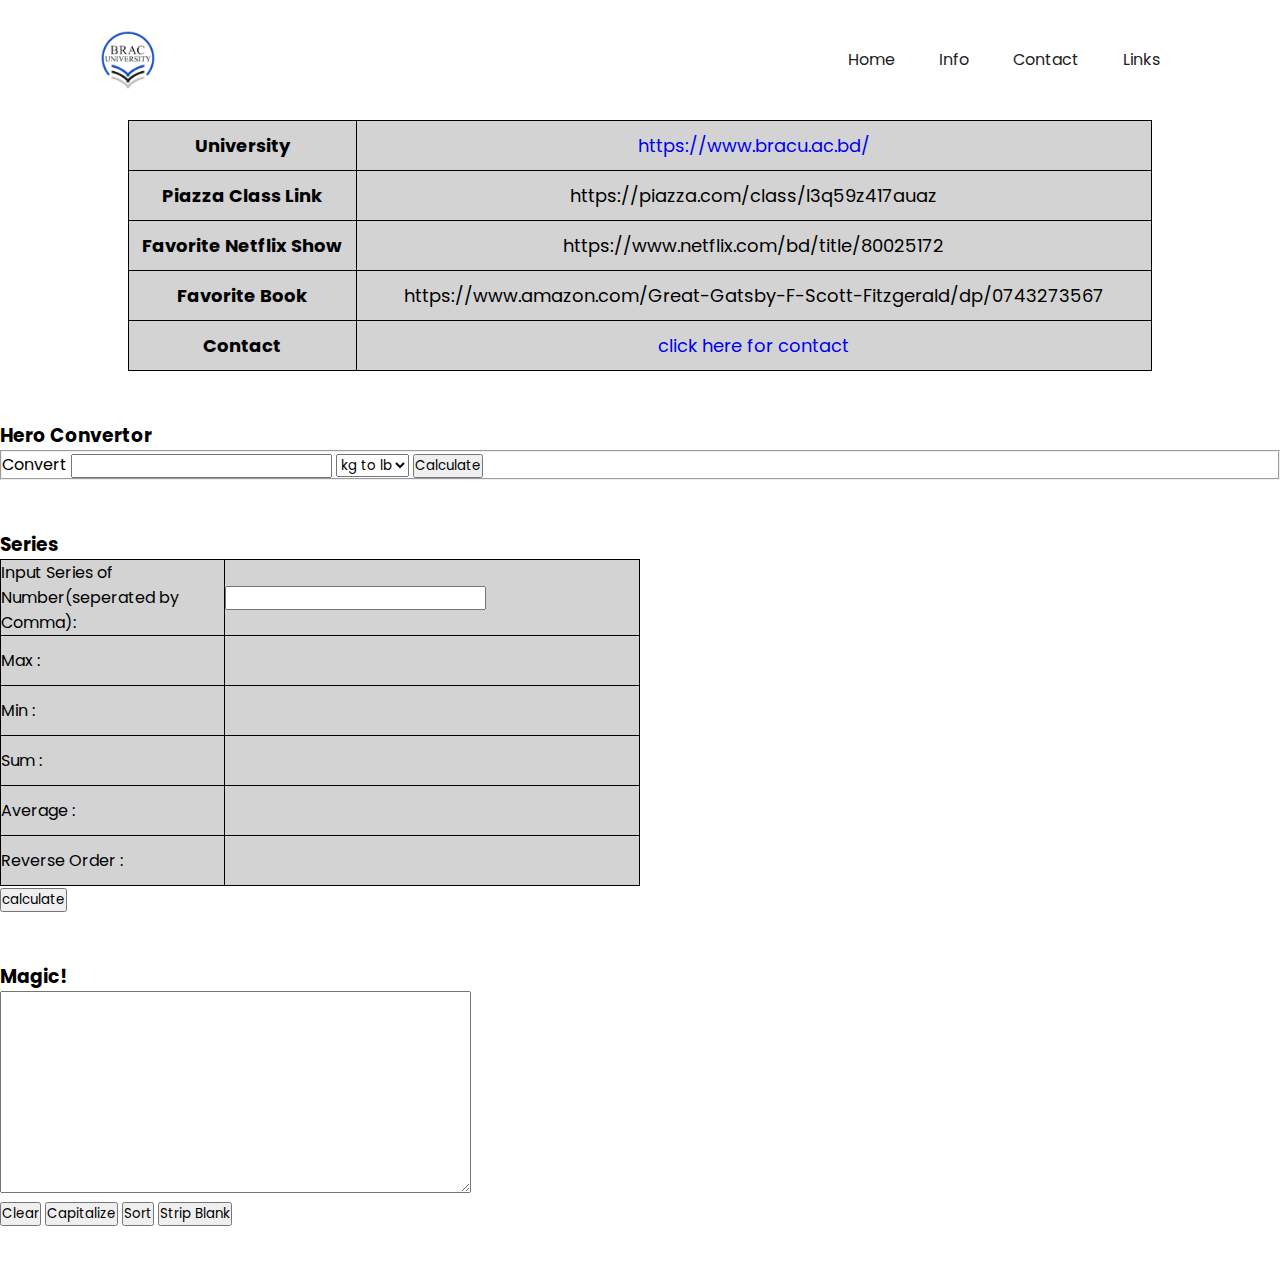
==== links.html @ 73ed0726 "Add files via upload" ====
<!DOCTYPE html>
<html lang="en">
<head>
    <meta charset="UTF-8">
    <meta name="viewport" content="width=device-width, initial-scale=1.0">
    <meta http-equiv="X-UA-Compatible" content="ie=edge">
    <title>Document</title>
    <link rel="stylesheet" href="style.css">
</head>
<body>
        <nav>
                <img src="bracu.jpg" class="logo">
                <ul>
                    <li><a href="index.html3">Home</a></li>
                    <li><a href="about.html">Info</a></li>
                    <li><a href="contact.html">Contact</a></li>
                    <li><a href="links.html">Links</a></li>
                </ul>
            </nav>
            <table class="table">
                    <tr>
                        <th>University</th>
                        <td><a href="https://www.bracu.ac.bd/">https://www.bracu.ac.bd/</a></td>
                    </tr>
                    <tr>
                        <th>Piazza Class Link</th>
                        <td>https://piazza.com/class/l3q59z417auaz</td>
                    </tr>
                    <tr>
                        <th>Favorite Netflix Show</th>
                        <td>https://www.netflix.com/bd/title/80025172</td>
                    </tr>
                    <tr>
                        <th>Favorite Book</th>
                        <td>https://www.amazon.com/Great-Gatsby-F-Scott-Fitzgerald/dp/0743273567</td>
                    </tr>
                    <tr>
                        <th>Contact</th>
                        <td><a href="contact.html">click here for contact</a></td>
                    </tr>
                </table>
                <div>
                    <h3>Hero Convertor</h3>
                    <script>
                        function convert() {
                            var input = document.getElementById("input");
                            value = parseInt(input.value);
            
                            var conversion = document.getElementById("convert");
                            if (conversion.value == "kgtopounds") {
                                value *= 2.20462262;
                            } else {
                                value *= 0.45359237;
                            }
            
                            var answer = document.getElementById("answer");
                            answer.innerHTML = value;
                        }
                    </script>
                    <fieldset>
                        Convert <input id="input" type="text" />
                        <select id="convert">
                            <option value="kgtopounds">kg to lb</option>
                            <option value="poundstokg">lb to kg</option>
                        </select>
                        <button onclick="convert();">Calculate</button>
                        <span id="answer"></span>
                    </fieldset>
                </div>
                <h3>Series</h3>
                <script>
                    function calculate() {
                        var values = document.getElementById('series').value.split(/,/g);
                        var sum = values.reduce(function(a, b) {
                            return parseInt(a) + parseInt(b);
                        });
                        document.querySelector('#max').innerHTML = values.max();
                        document.querySelector('#min').innerHTML = values.min();
                        document.querySelector('#sum').innerHTML = sum;
                        document.querySelector('#avg').innerHTML = sum / values.length;
                        document.querySelector('#reverse').innerHTML = values.reverse().join(',');
                    }
        
                    Array.prototype.max = function() {
                        return Math.max.apply(null, this);
                    };
        
                    Array.prototype.min = function() {
                        return Math.min.apply(null, this);
                    };
                </script>
                <table width="50%" border="0">
                    <tr>
                        <td width="13%">Input Series of Number(seperated by Comma):</td>
                        <td width="29%"><input name="series" type="text" id="series" /></td>
                    </tr>
                    <tr>
                        <td>Max :</td>
                        <td>
                            <div id="max"> </div>
                        </td>
                    </tr>
                    <tr>
                        <td>Min :</td>
                        <td>
                            <div id="min"> </div>
                        </td>
                    </tr>
                    <tr>
                        <td>Sum :</td>
                        <td>
                            <div id="sum"> </div>
                        </td>
                    </tr>
                    <tr>
                        <td>Average :</td>
                        <td>
                            <div id="avg"> </div>
                        </td>
                    </tr>
                    <tr>
                        <td>Reverse Order :</td>
                        <td>
                            <div id="reverse"> </div>
                        </td>
                    </tr>
                </table>
                <button onclick="calculate();">calculate</button>
            </div>
            <div>
                <script>
                    function erase() {
                        document.getElementById("in").value = "";
                    }
        
                    function cap() {
                        var id = document.getElementById("in");
                        var a = id.value;
                        erase();
                        var len = a.length;
                        for (i = 0; i < len; i++) {
                            var temp = a[i].toUpperCase();
                            id.value += temp;
                        }
                    }
        
                    function srt() {
                        var id = document.getElementById("in");
                        var temp = id.value;
                        var a = temp.split("\n");
                        a.sort();
                        erase();
                        for (i = 0; i < a.length; i++) {
                            id.value += a[i] + '\n';
                        }
                    }
        
                    function stripBlank() {
                        var id = document.getElementById("in");
                        var temp = id.value;
                        var a = temp.split("\n");
                        erase();
                        for (i = 0; i < a.length; i++) {
                            if (a[i] !== '') id.value += a[i].trim() + '\n';
                        }
                    }
                </script>
                <h3>Magic!</h3>
                <textarea type="text" id="in" rows="10" cols="40"></textarea>
                <br/>
                <button onClick="erase()">Clear</button>
                <button onClick="cap()">Capitalize</button>
                <button onClick="srt()">Sort</button>
                <button onClick="stripBlank()">Strip Blank</button>
            </div>
            <br/>
            <br/>
    
</body>
</html>
---- style.css ----
@import url('https://fonts.googleapis.com/css2?family=Poppins:wght@400;500;600;700&display=swap');
*{
    margin: 0;
    padding: 0;
    box-sizing: border-box;
    font-family: 'Poppins', sans-serif;
}
a{
    text-decoration: none;
}
.hero{
    width: 100%;
    height: 100vh;
    background-size:auto;
}
nav{
    display: flex;
    align-items: center;
    justify-content: space-between;
    padding: 30px 100px;
}
.logo{
    max-height: 60px;
}
nav ul li{
    list-style: none;
    display: inline-block;
    padding: 10px 20px;
}
nav ul li a{
    color: #1d1d24;
    position: relative;
    padding: 5px 0;
}
nav ul li a:hover{
    color: #fd4766;
}
nav ul li a:after{
    content: "";
    position: absolute;
    left: 0;
    width: 0;
    height: 3px;
    background: #fd4766;
    transition: .3s;
    bottom: 0;
}
nav ul li a:hover:after{
    width: 100%;
}
.content{
    position: absolute;
    top: 35%;
    left: 8%;
}
.content .title{
    color: #1f1f25;
    font-size: 15px;
    text-transform: uppercase;
    letter-spacing: 4px;
    display: inline-block;
    margin-bottom: 20px;
    background: linear-gradient(120deg, #1c99fe 20.69%, #7644ff 50.19%,#fd4766 79.69%);
    -webkit-background-clip: text;
    -webkit-text-fill-color: transparent;
}
.content h1{
    color: #1f1f25;
    font-size: 75px;
    font-weight: 900;
    line-height: 90px;
    text-transform: inherit;
    width: 70%;
}
.content h1 span{
    color: #fd4766;
}
.content p{
    width: 100%;
    color: #757575;
    margin-top: 25px;
    margin-bottom: 30px;
}
section {
    height: 100vh;
    justify-content: center;
    align-items: center;
    text-align: center;
    
    background-size: cover; 
    background-position: center center; 
    background-repeat: no-repeat; 
    background-attachment: fixed; 
}
#hero .profile-img {
    width: 300px;
    border-radius: 50%;
}
#hero h2 {
    font-size: 3em;
    background: linear-gradient(120deg, #1c99fe 20.69%, #7644ff 50.19%,#fd4766 79.69%);
    -webkit-background-clip: text;
    -webkit-text-fill-color: transparent;
}
#hero p {
    color: #757575;
    text-align: center;
}
.container {
  width: 400px;
}

.quote {
  background-color: #fd4766;
  border-top-left-radius: 8px;
  border-top-right-radius: 8px;
  color: #fff;
  margin: 0;
  padding: 20px;
  font-size: 20px;
}

.name {
  background-color: #333;
  border-bottom-left-radius: 8px;
  border-bottom-right-radius: 8px;
  color: #fff;
  font-size: 20px;
  padding: 20px;
  text-align: center;
}


blockquote {
  padding: 0;
  margin: 0;
}

blockquote::after {
  border-color: transparent #fd4766 transparent transparent;
  border-image: none;
  border-style: solid;
  border-width: 20px;
  top: 40px;
  content: " ";
  display: block;
  right: 75%;
  position: relative;
}
.personal-info{
    font-size: 2em;
    background: linear-gradient(120deg, #1c99fe 20.69%, #7644ff 50.19%,#fd4766 79.69%);
    -webkit-background-clip: text;
    -webkit-text-fill-color: transparent;
    text-align: center;
    padding-top: 100px;
}
.all-info{
    font-size: 20px;
    padding-top: 20px;
    text-align: center;
}
.my-hobbies{
    width: 80%;
    margin: auto;
    text-align: center;
    font-size: 2em;
    padding-top: 100px;
}
.my-hobbies h1{
    display:inline-block;
    margin-bottom: 30px;
}
.row{
    display:flex;
    flex-wrap: wrap;
}
.hobby-col{
    border-radius: 10px;
    margin-bottom: 5%;
    text-align: left;
    flex:1 1 10rem;

}
.hobby-col img{
    width: 80%;
    border-radius:10px;
    object-fit: cover;
}
.hobby-col h3{
    margin-top:16px;
    margin-bottom:15px;
    text-align:left;
    font-size: 25px;
}
.table{
    padding-top: 200px;
    width: 80%;
    font-size: 18px;
    margin: 0 auto;
    text-align: center;
}
table, th, td{
    border: 1px solid black;
    border-collapse: collapse;
}
th, td{
    height: 50px;
    background-color: lightgrey;
}
.footer_nav{
    margin-top: 20px;
    font-size: 13px;
}

.contact-info{
    display: flex;
    width: 100%;
    max-width: 1200px;
    align-items: center;
    justify-content: center;
    padding: 0 20px;
  }
  
  
.card{
    background: #960d58;
    padding: 0 20px;
    margin: 0 10px;
    width: calc(33% - 20px);
    height: 200px;
    display: flex;
    flex-direction: column;
    justify-content: center;
    align-items: center;
    color: #fff;
    cursor: pointer;
  }
  
.card-icon{
    font-size: 28px;
    background: #fd4766;
    width: 60px;
    height: 60px;
    text-align: center;
    line-height: 60px !important;
    border-radius: 50%;
    transition: 0.3s linear;
  }
  
.card:hover .card-icon{
    background: none;
    color: #fd4766;
    transform: scale(1.6);
  }
  
.card p{
    margin-top: 20px;
    font-weight: 300;
    letter-spacing: 2px;
    max-height: 0;
    opacity: 0;
    transition: 0.3s linear;
  }
  
.card:hover p{
    max-height: 40px;
    opacity: 1;
  }
  
  
@media screen and (max-width:800px) {
    .contact-info{
      flex-direction: column;
    }
    .card{
      width: 100%;
      max-width: 300px;
      margin: 10px 0;
    }
}
.fav-course h1{
    display:inline-block;
    margin-bottom: 30px;
    font-size: 1.5em; 
}
.course-list{
    text-align: center;
}
.center1 {
    margin: auto;
    width: 60%;
    border: 3px solid rgb(233, 17, 53);
    padding: 10px;
}

.center2 {
    margin: auto;
    width: 60%;
    border: 3px solid rgb(233, 17, 53);
    padding: 10px;
}

.button {
    background-color: rgb(177, 22, 22);
    border: none;
    color: white;
    padding: 15px 32px;
    display: inline-block;
    margin: 4px 2px;
    cursor: pointer;
}

.box {
    width: 600px;
    height: 200px;
    border: 3px solid;
}

.button2 {
    background-color: #008CBA;
}

.button3 {
    background-color: purple;
}

.button4 {
    background-color: #9e04e6;
    color: black;
}
h3
{
    padding-top: 50px;
}
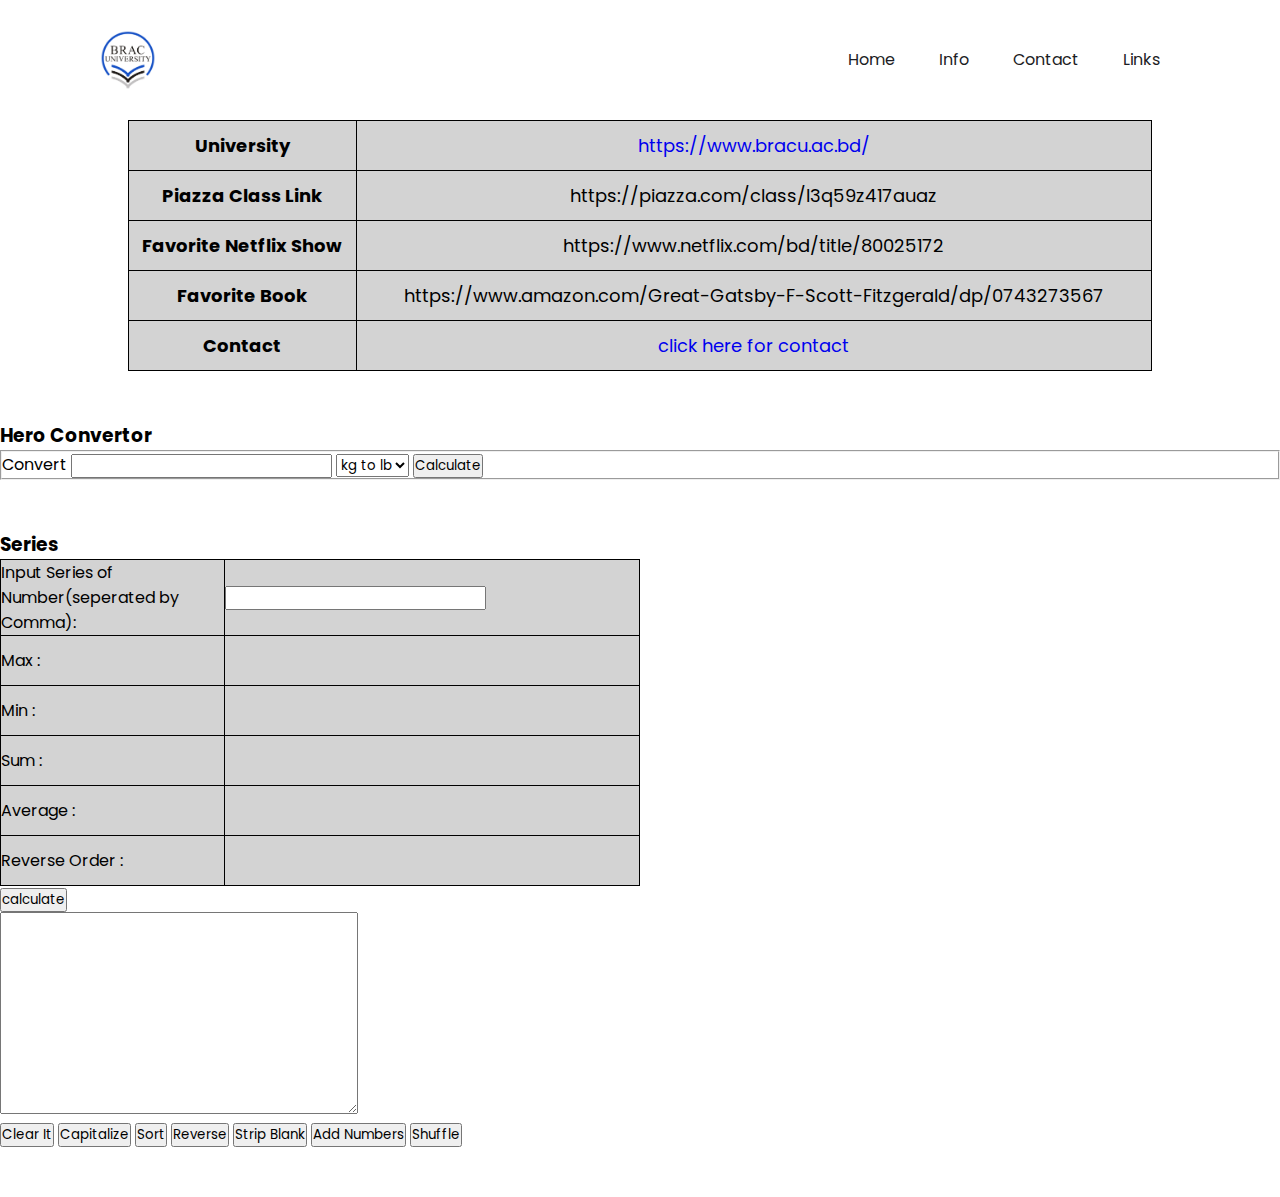
==== commit 37d74477: "Update links.html" ====
--- a/links.html
+++ b/links.html
@@ -127,54 +127,21 @@
                 </table>
                 <button onclick="calculate();">calculate</button>
             </div>
-            <div>
-                <script>
-                    function erase() {
-                        document.getElementById("in").value = "";
-                    }
-        
-                    function cap() {
-                        var id = document.getElementById("in");
-                        var a = id.value;
-                        erase();
-                        var len = a.length;
-                        for (i = 0; i < len; i++) {
-                            var temp = a[i].toUpperCase();
-                            id.value += temp;
-                        }
-                    }
-        
-                    function srt() {
-                        var id = document.getElementById("in");
-                        var temp = id.value;
-                        var a = temp.split("\n");
-                        a.sort();
-                        erase();
-                        for (i = 0; i < a.length; i++) {
-                            id.value += a[i] + '\n';
-                        }
-                    }
-        
-                    function stripBlank() {
-                        var id = document.getElementById("in");
-                        var temp = id.value;
-                        var a = temp.split("\n");
-                        erase();
-                        for (i = 0; i < a.length; i++) {
-                            if (a[i] !== '') id.value += a[i].trim() + '\n';
-                        }
-                    }
-                </script>
-                <h3>Magic!</h3>
-                <textarea type="text" id="in" rows="10" cols="40"></textarea>
-                <br/>
-                <button onClick="erase()">Clear</button>
-                <button onClick="cap()">Capitalize</button>
-                <button onClick="srt()">Sort</button>
-                <button onClick="stripBlank()">Strip Blank</button>
             </div>
+      <div class="magicbox">
+        <textarea cols="30" rows="10"></textarea>
+        <div class="buttons">
+          <button class="clear">Clear It</button>
+          <button class="cap">Capitalize</button>
+          <button class="sort">Sort</button>
+          <button class="reverse">Reverse</button>
+          <button class="strip">Strip Blank</button>
+          <button class="num">Add Numbers</button>
+          <button class="shuffle">Shuffle</button>
+        </div>
+      </div>
             <br/>
             <br/>
     
 </body>
-</html>+</html>
